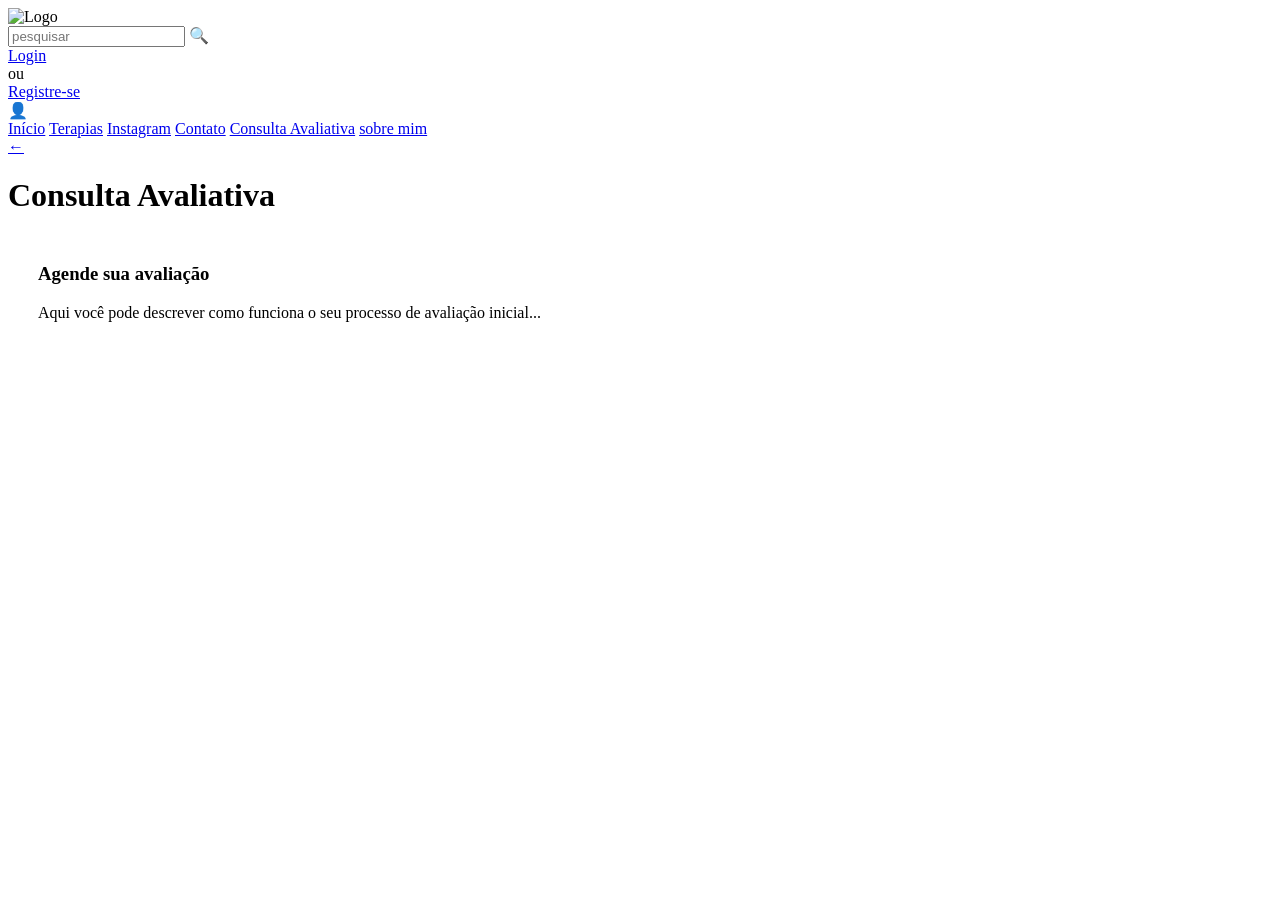
==== src/main/resources/templates/consulta-avaliativa.html @ aafd1bc1 "Sistema de Login e Banco de Dados funcional" ====
<!DOCTYPE html>
<html xmlns:th="http://www.thymeleaf.org">
<head>
    <meta charset="UTF-8">
    <title>Consulta Avaliativa - Flávio Ciarallo</title>
    <link rel="stylesheet" th:href="@{/css/style.css}">
</head>
<body>

    <header class="site-header">
        <div class="top-bar">
            <div class="logo-container">
                <img th:src="@{/images/logo.png}" alt="Logo" class="logo-img">
            </div>
            <div class="search-container">
                <input type="text" placeholder="pesquisar" class="search-input">
                <span class="search-icon">🔍</span>
            </div>
            <div class="login-container">
                <div class="login-text">
                    <a href="/login">Login</a><br> <span>ou</span><br>
                    <a href="/registro">Registre-se</a> </div>
                <div class="user-icon">👤</div>
            </div>
        </div>

        <nav class="nav-bar">
            <a href="/" class="nav-link">Início</a>
            <a href="/terapias" class="nav-link">Terapias</a>
            <a href="https://www.instagram.com/flavio.ciarallo/" target="_blank" class="nav-link">Instagram</a>
            <a href="#" class="nav-link">Contato</a>
            <a href="/consulta-avaliativa" class="nav-link">Consulta Avaliativa</a>
            <a href="#" class="nav-link">sobre mim</a>
        </nav>
    </header>

    <main class="content-area">
        <div class="header-com-voltar">
            <a href="/" class="botao-voltar">&#8592;</a>
            <h1 class="page-title" style="margin-bottom: 0;">Consulta Avaliativa</h1>
        </div>

        <div style="text-align: left; background: white; padding: 30px; border-radius: 20px; border: 2px solid var(--cor-primaria);">
            <h3>Agende sua avaliação</h3>
            <p>Aqui você pode descrever como funciona o seu processo de avaliação inicial...</p>
        </div>
    </main>

</body>
</html>
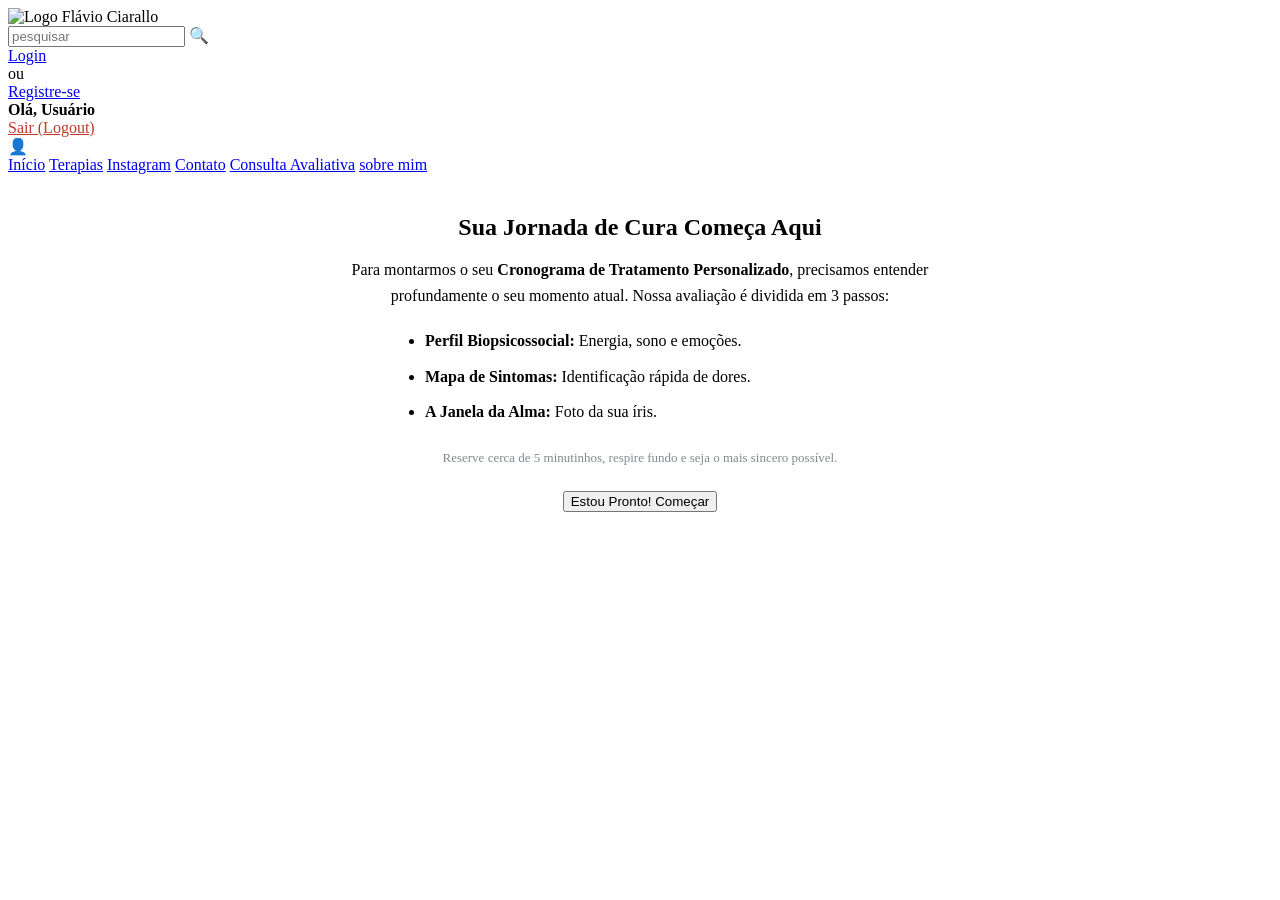
==== commit fb06b993: "Novo visual dos cards, menu fixo e página de terapias" ====
--- a/src/main/resources/templates/consulta-avaliativa.html
+++ b/src/main/resources/templates/consulta-avaliativa.html
@@ -4,22 +4,38 @@
     <meta charset="UTF-8">
     <title>Consulta Avaliativa - Flávio Ciarallo</title>
     <link rel="stylesheet" th:href="@{/css/style.css}">
+    <style>
+        /* Oculta o formulário até o usuário clicar em começar */
+        #formulario-box {
+            display: none;
+        }
+    </style>
 </head>
 <body>
-
-    <header class="site-header">
+    
+        <header class="site-header">
         <div class="top-bar">
             <div class="logo-container">
-                <img th:src="@{/images/logo.png}" alt="Logo" class="logo-img">
+                <img th:src="@{/images/logo.png}" alt="Logo Flávio Ciarallo" class="logo-img">
             </div>
+            
             <div class="search-container">
                 <input type="text" placeholder="pesquisar" class="search-input">
                 <span class="search-icon">🔍</span>
             </div>
+            
             <div class="login-container">
-                <div class="login-text">
-                    <a href="/login">Login</a><br> <span>ou</span><br>
-                    <a href="/registro">Registre-se</a> </div>
+                <div th:if="${session.usuarioLogado == null}" class="login-text">
+                    <a href="/login">Login</a><br>
+                    <span>ou</span><br>
+                    <a href="/registro">Registre-se</a>
+                </div>
+
+                <div th:if="${session.usuarioLogado != null}" class="login-text">
+                    <span style="font-weight: bold; color: var(--cor-primaria);">Olá, <span th:text="${session.usuarioLogado.nome}">Usuário</span></span><br>
+                    <a href="/logout" style="color: #c0392b;">Sair (Logout)</a>
+                </div>
+                
                 <div class="user-icon">👤</div>
             </div>
         </div>
@@ -35,16 +51,51 @@
     </header>
 
     <main class="content-area">
-        <div class="header-com-voltar">
-            <a href="/" class="botao-voltar">&#8592;</a>
-            <h1 class="page-title" style="margin-bottom: 0;">Consulta Avaliativa</h1>
+        
+        <div id="intro-box" class="auth-container" style="max-width: 600px; margin: 40px auto; text-align: center;">
+            <h1 style="color: var(--cor-primaria); font-size: 24px; margin-bottom: 15px;">Sua Jornada de Cura Começa Aqui</h1>
+            <p style="color: var(--cor-texto); line-height: 1.6; margin-bottom: 20px;">Para montarmos o seu <strong>Cronograma de Tratamento Personalizado</strong>, precisamos entender profundamente o seu momento atual. Nossa avaliação é dividida em 3 passos:</p>
+            
+            <ul style="text-align: left; margin: 0 auto 25px auto; padding-left: 20px; color: var(--cor-texto); line-height: 1.6; max-width: 450px;">
+                <li style="margin-bottom: 10px;"><strong>Perfil Biopsicossocial:</strong> Energia, sono e emoções.</li>
+                <li style="margin-bottom: 10px;"><strong>Mapa de Sintomas:</strong> Identificação rápida de dores.</li>
+                <li style="margin-bottom: 10px;"><strong>A Janela da Alma:</strong> Foto da sua íris.</li>
+            </ul>
+
+            <p style="font-size: 13px; color: #7f8c8d; margin-bottom: 25px;">Reserve cerca de 5 minutinhos, respire fundo e seja o mais sincero possível.</p>
+            
+            <button id="btn-comecar" class="auth-btn">Estou Pronto! Começar</button>
         </div>
 
-        <div style="text-align: left; background: white; padding: 30px; border-radius: 20px; border: 2px solid var(--cor-primaria);">
-            <h3>Agende sua avaliação</h3>
-            <p>Aqui você pode descrever como funciona o seu processo de avaliação inicial...</p>
+        <div id="formulario-box" class="auth-container" style="max-width: 800px; margin: 40px auto;">
+            <h2 style="color: var(--cor-primaria); border-bottom: 2px solid var(--cor-secundaria); padding-bottom: 10px; margin-bottom: 25px; text-align: center;">1. Perfil Biopsicossocial</h2>
+            
+            <form th:action="@{/salvar-consulta}" method="post" enctype="multipart/form-data">
+                
+                <div style="margin-bottom: 20px; text-align: left;">
+                    <label style="display: block; margin-bottom: 8px; font-weight: 600; color: var(--cor-texto);">Como você avalia seu nível de energia no dia a dia?</label>
+                    <select name="energia" class="auth-input" required style="cursor: pointer;">
+                        <option value="" disabled selected>Escolha uma opção...</option>
+                        <option value="alto">Alto (Acordo com muita disposição)</option>
+                        <option value="medio">Médio (Vou me cansando ao longo do dia)</option>
+                        <option value="baixo">Baixo (Já acordo me sentindo cansado)</option>
+                    </select>
+                </div>
+
+                <p style="text-align: center; color: #7f8c8d; margin: 40px 0;">(Aqui entrarão as outras perguntas e o anexo da foto...)</p>
+
+                <button type="submit" class="auth-btn">Enviar Avaliação</button>
+            </form>
         </div>
+
     </main>
 
+    <script>
+        document.getElementById('btn-comecar').addEventListener('click', function() {
+            document.getElementById('intro-box').style.display = 'none';
+            document.getElementById('formulario-box').style.display = 'block';
+            window.scrollTo({ top: 0, behavior: 'smooth' });
+        });
+    </script>
 </body>
 </html>
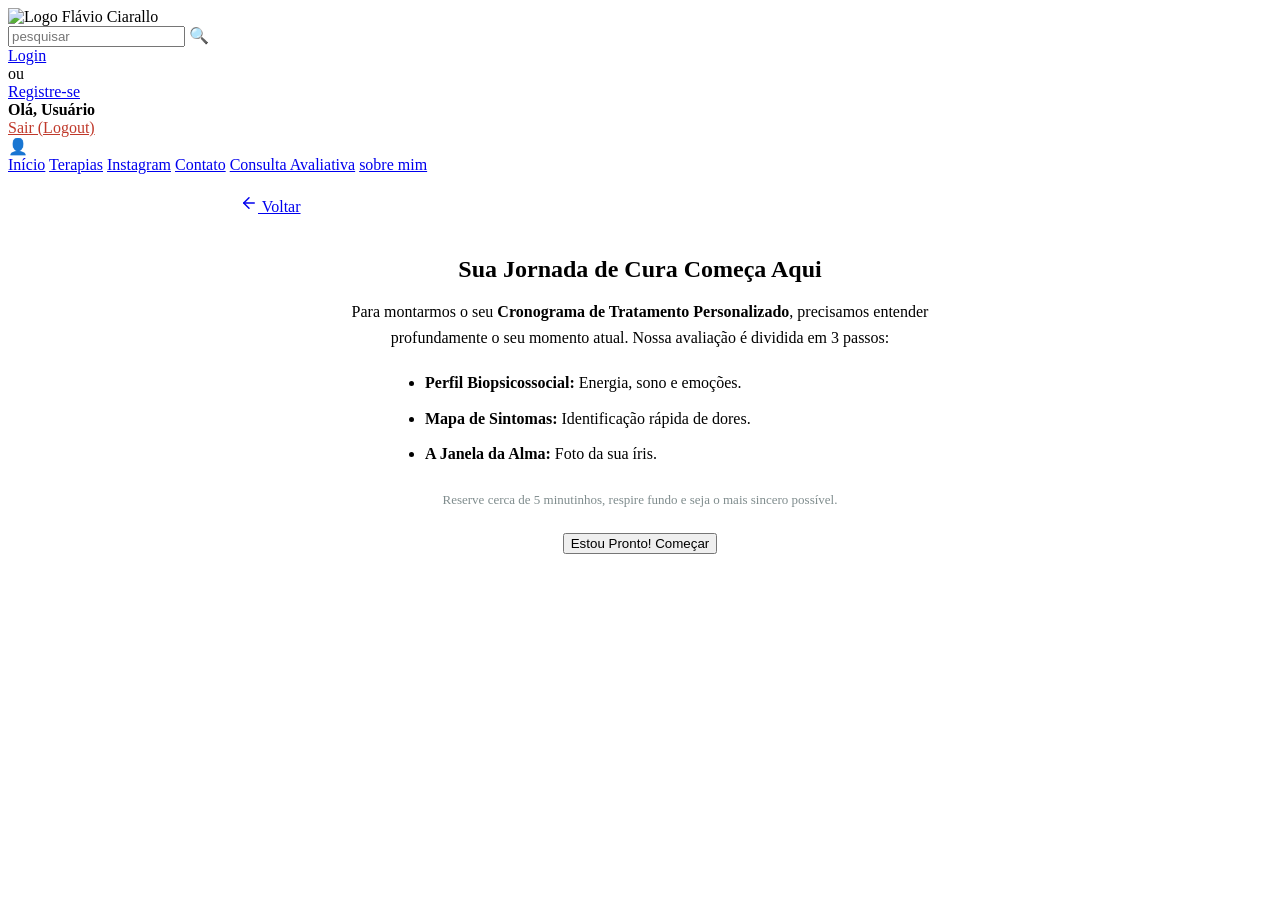
==== commit f6135f61: "último salvamento dia 17/05" ====
--- a/src/main/resources/templates/consulta-avaliativa.html
+++ b/src/main/resources/templates/consulta-avaliativa.html
@@ -51,6 +51,16 @@
     </header>
 
     <main class="content-area">
+
+        <div style="max-width: 800px; margin: 20px auto 0 auto; text-align: left; padding: 0 20px;">
+            <a href="javascript:history.back()" class="btn-voltar">
+                <svg xmlns="http://www.w3.org/2000/svg" width="18" height="18" viewBox="0 0 24 24" fill="none" stroke="currentColor" stroke-width="2" stroke-linecap="round" stroke-linejoin="round">
+                    <line x1="19" y1="12" x2="5" y2="12"></line>
+                    <polyline points="12 19 5 12 12 5"></polyline>
+                </svg>
+                Voltar
+            </a>
+        </div>
         
         <div id="intro-box" class="auth-container" style="max-width: 600px; margin: 40px auto; text-align: center;">
             <h1 style="color: var(--cor-primaria); font-size: 24px; margin-bottom: 15px;">Sua Jornada de Cura Começa Aqui</h1>
